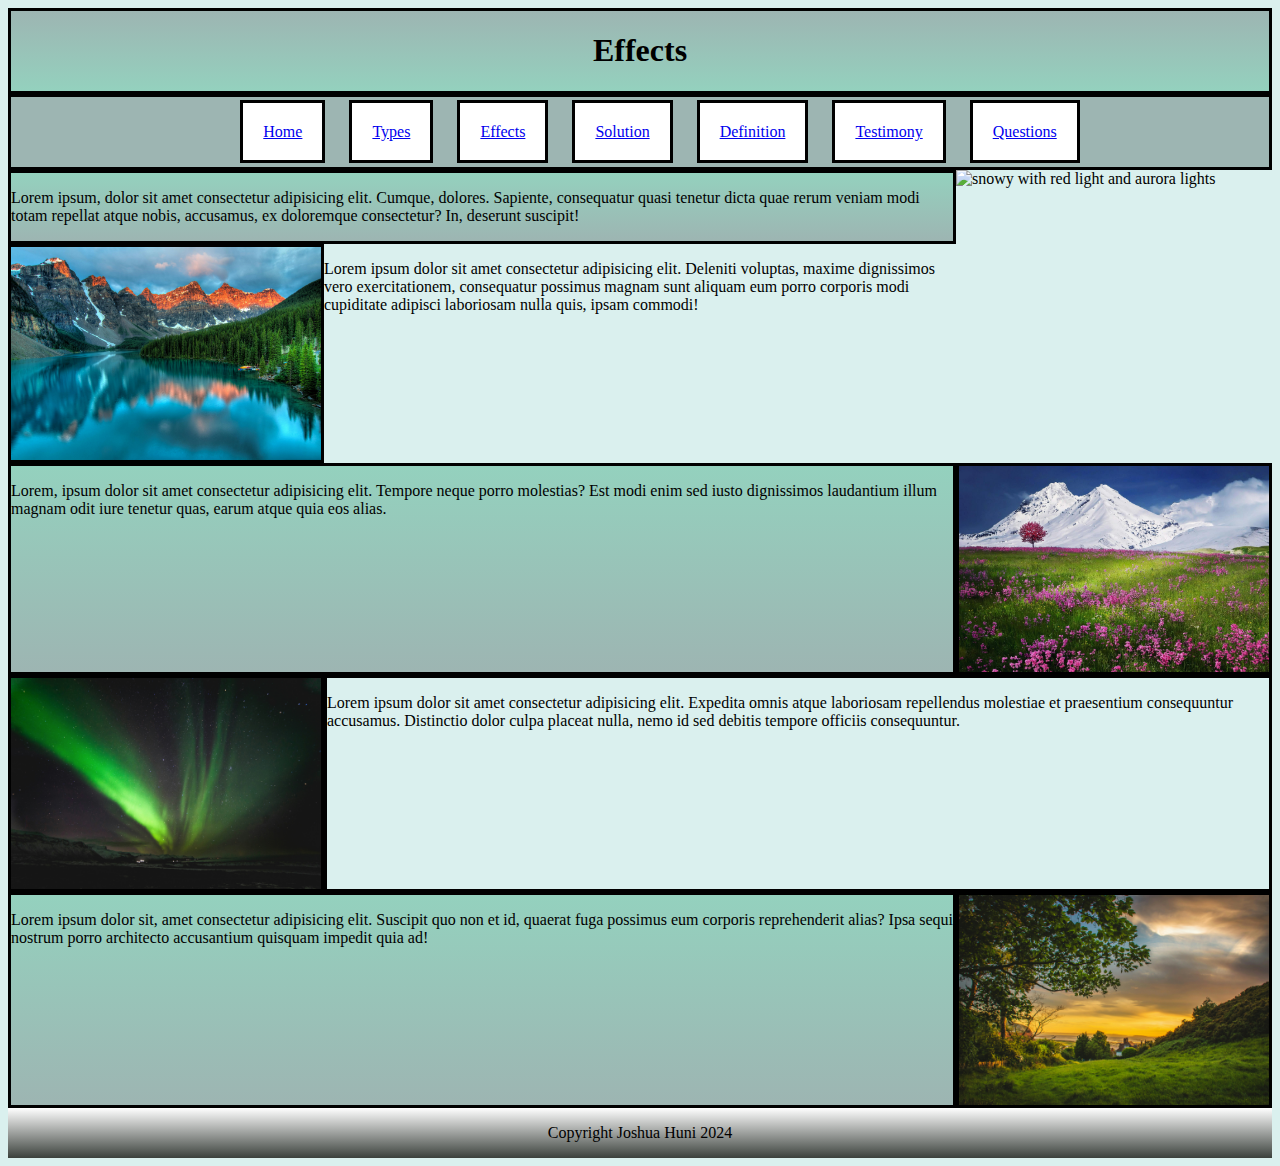
==== effects.html @ 4ddbb37d "first draft" ====
<!DOCTYPE html>
<html lang="en">
<head>
    <meta charset="UTF-8">
    <meta name="viewport" content="width=device-width, initial-scale=1.0">
    <title>Effects</title>
    <link rel="stylesheet" href="main.css">
</head>
<body>
    <div class="container">
        <div class="heading">
            <h1>Effects</h1>
        </div>
        <div class="navbar">
            <ul>
                <li><a href="Homepage.html">Home </li></a>
                <li><a href="types.html">Types</li></a>
                <li><a href="effects.html">Effects</li></a>
                <li><a href="solution.html">Solution</li></a>
                <li><a href="Definitions.html">Definition</li></a>
                <li><a href="Testimony.html">Testimony</li></a>
                <li><a href="Questions.html">Questions</li></a>
            </ul>
        </div>
        <div class="text1">
            <p>Lorem ipsum, dolor sit amet consectetur adipisicing elit. Cumque, dolores. Sapiente, consequatur quasi tenetur dicta quae rerum veniam modi totam repellat atque nobis, accusamus, ex doloremque consectetur? In, deserunt suscipit!</p>
        </div>
      
        <div class="img1"><img src="images/Image/Aura.jpg" alt="snowy with red light and aurora lights"></div>
        
        <div class="img2"><img src="images/Image/lake.jpg" alt="lake"></div>
        
        <div class="text2"><p>Lorem ipsum dolor sit amet consectetur adipisicing elit. Deleniti voluptas, maxime dignissimos vero exercitationem, consequatur possimus magnam sunt aliquam eum porro corporis modi cupiditate adipisci laboriosam nulla quis, ipsam commodi!</p></div>
        
        <div class="text3"><p>Lorem, ipsum dolor sit amet consectetur adipisicing elit. Tempore neque porro molestias? Est modi enim sed iusto dignissimos laudantium illum magnam odit iure tenetur quas, earum atque quia eos alias.</p></div>
        
        <div class="img3"><img src="images/Image/nice.jpg" alt="snowy mountain with flowers"></div>
        
       <div class="text4"><p>Lorem ipsum dolor sit amet consectetur adipisicing elit. Expedita omnis atque laboriosam repellendus molestiae et praesentium consequuntur accusamus. Distinctio dolor culpa placeat nulla, nemo id sed debitis tempore officiis consequuntur.</p></div>
       
        <div class="img4"><img src="images/Image/NorthenLights.jpg" alt="NorthenLights"></div>
         
        <div class="text5"><p>Lorem ipsum dolor sit, amet consectetur adipisicing elit. Suscipit quo non et id, quaerat fuga possimus eum corporis reprehenderit alias? Ipsa sequi nostrum porro architecto accusantium quisquam impedit quia ad!</p></div>
       
        <div class="img5"><img src="images/Image/Mountain.jpg" alt="mountain view"></div>
        
        <div class="footer"><p>Copyright Joshua Huni 2024</p></div>
        
    </div>
    
</body>
</html>
---- main.css ----
body{ background-color: #daf0ee;
    
}


.container{
     display:  grid;
     grid-template-columns: 1fr 2fr 1fr;
     grid-template-rows: auto;
     grid-template-areas: 
     "heading heading heading"
     "navbar navbar navbar"
     "text1 text1 img1"
     "img2 text2 text2"
     "text3 text3 img3"
     "img4 text4 text4"
     "text5 text5 img5"
     "footer footer footer";
    
}

.heading{
    grid-area: heading;
    background-color: #fff;
    text-align: center;
    border-style: solid;
    background: linear-gradient(to bottom, #9db5b2, #94d1be );
}
.body{
     font-family: "Playfair Display", serif;
}
.navbar{ 
    grid-area: navbar;
    background-color: #9db5b2;
    text-align: center;
    border-style: solid;
}

.navbar ul{
list-style-type: none;
}
.navbar li{
    display: inline-block;
    padding: 10px;
}
.navbar a{
padding: 20px;
background-color: rgb(255, 255, 255);
border-style: solid;
border-color: rgb(0, 0, 0);
}


.text1{
    grid-area: text1;
    background-color: #ffffff;
    border-style: solid;
    background: linear-gradient(to bottom, #94d1be, #9db5b2);;
}


.img2{
    grid-area: img2;
    background-color: #ffffff;
    border-style: solid;
}


.text3{
    grid-area: text3;
    background-color: #ffffff;
    border-style: solid;
    background: linear-gradient(to bottom, #94d1be, #9db5b2);
}


.img3{
    grid-area: img3;
    border-style: solid;
}


.text4{
    grid-area: text4;
    border-style: solid;
}


.text5{
    grid-area: text5;
    background-color: #ffffff;
    border-style: solid;
    background: linear-gradient(to bottom, #94d1be, #9db5b2);
}


.img4{
    grid-area: img4;
    background-color: #ffffff;
    border-style: solid;
}


.img5{ 
grid-area: img5;
border-style: solid;
}


.footer{
    grid-area: footer;
    background-color: #ffffff;
    text-align: center;
    background: linear-gradient(to bottom, #ffffff,#3b413c );
}


img { 
    width: 100% 
}

img{
    height: 100%
}
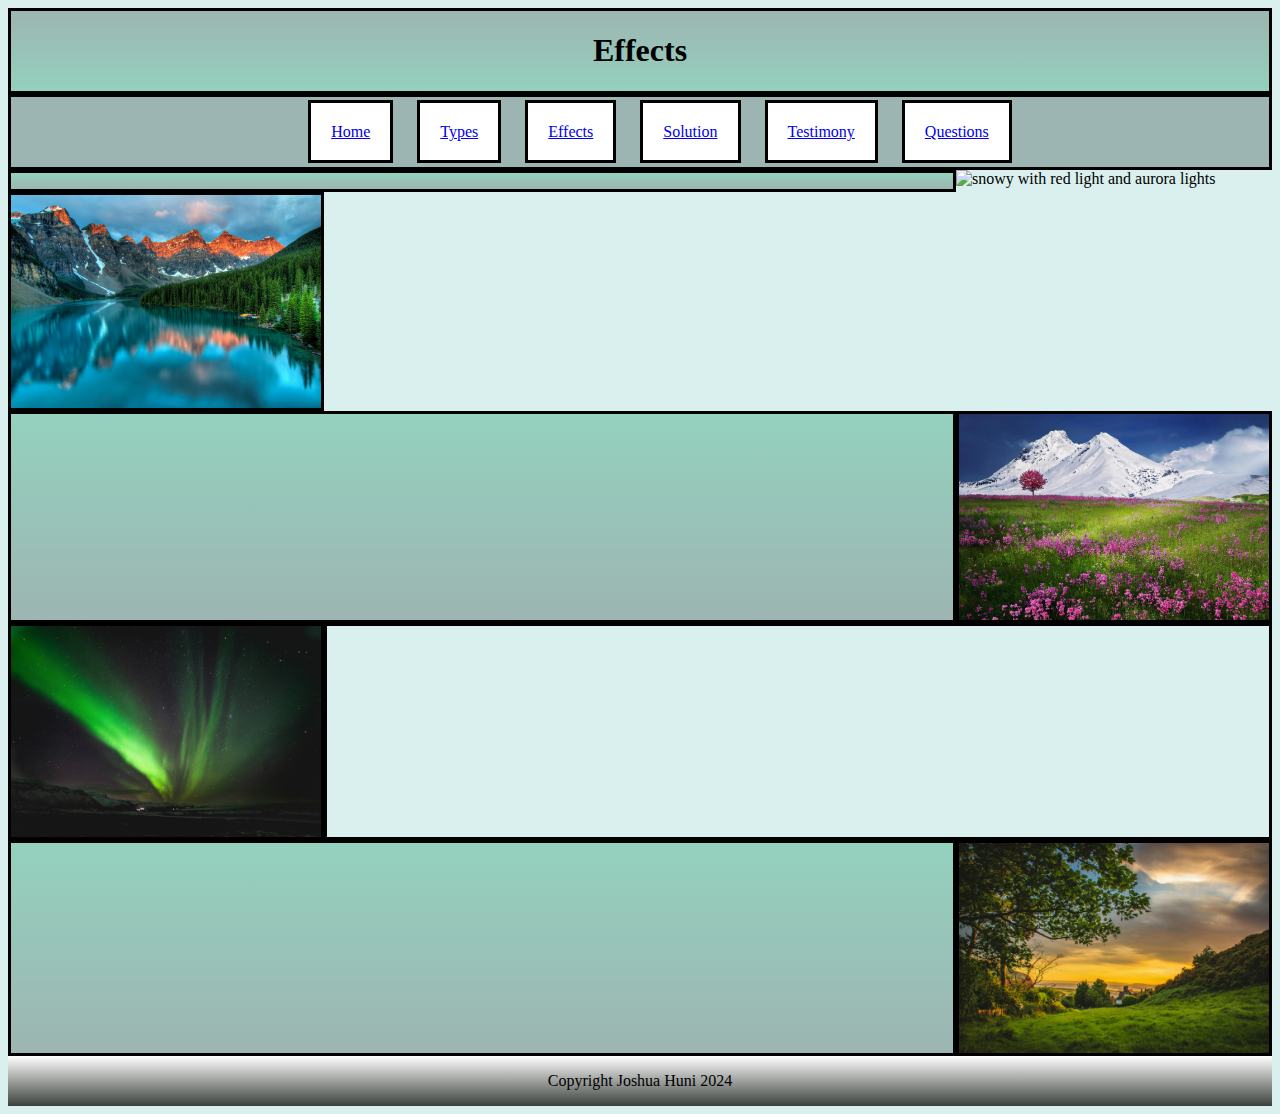
==== commit 072b567a: "fixing it up" ====
--- a/effects.html
+++ b/effects.html
@@ -17,30 +17,30 @@
                 <li><a href="types.html">Types</li></a>
                 <li><a href="effects.html">Effects</li></a>
                 <li><a href="solution.html">Solution</li></a>
-                <li><a href="Definitions.html">Definition</li></a>
+        
                 <li><a href="Testimony.html">Testimony</li></a>
                 <li><a href="Questions.html">Questions</li></a>
             </ul>
         </div>
         <div class="text1">
-            <p>Lorem ipsum, dolor sit amet consectetur adipisicing elit. Cumque, dolores. Sapiente, consequatur quasi tenetur dicta quae rerum veniam modi totam repellat atque nobis, accusamus, ex doloremque consectetur? In, deserunt suscipit!</p>
+            <p></p>
         </div>
       
         <div class="img1"><img src="images/Image/Aura.jpg" alt="snowy with red light and aurora lights"></div>
         
         <div class="img2"><img src="images/Image/lake.jpg" alt="lake"></div>
         
-        <div class="text2"><p>Lorem ipsum dolor sit amet consectetur adipisicing elit. Deleniti voluptas, maxime dignissimos vero exercitationem, consequatur possimus magnam sunt aliquam eum porro corporis modi cupiditate adipisci laboriosam nulla quis, ipsam commodi!</p></div>
+        <div class="text2"><p></p></div>
         
-        <div class="text3"><p>Lorem, ipsum dolor sit amet consectetur adipisicing elit. Tempore neque porro molestias? Est modi enim sed iusto dignissimos laudantium illum magnam odit iure tenetur quas, earum atque quia eos alias.</p></div>
+        <div class="text3"><p></p></div>
         
         <div class="img3"><img src="images/Image/nice.jpg" alt="snowy mountain with flowers"></div>
         
-       <div class="text4"><p>Lorem ipsum dolor sit amet consectetur adipisicing elit. Expedita omnis atque laboriosam repellendus molestiae et praesentium consequuntur accusamus. Distinctio dolor culpa placeat nulla, nemo id sed debitis tempore officiis consequuntur.</p></div>
+       <div class="text4"><p></p></div>
        
         <div class="img4"><img src="images/Image/NorthenLights.jpg" alt="NorthenLights"></div>
          
-        <div class="text5"><p>Lorem ipsum dolor sit, amet consectetur adipisicing elit. Suscipit quo non et id, quaerat fuga possimus eum corporis reprehenderit alias? Ipsa sequi nostrum porro architecto accusantium quisquam impedit quia ad!</p></div>
+        <div class="text5"><p></p></div>
        
         <div class="img5"><img src="images/Image/Mountain.jpg" alt="mountain view"></div>
         
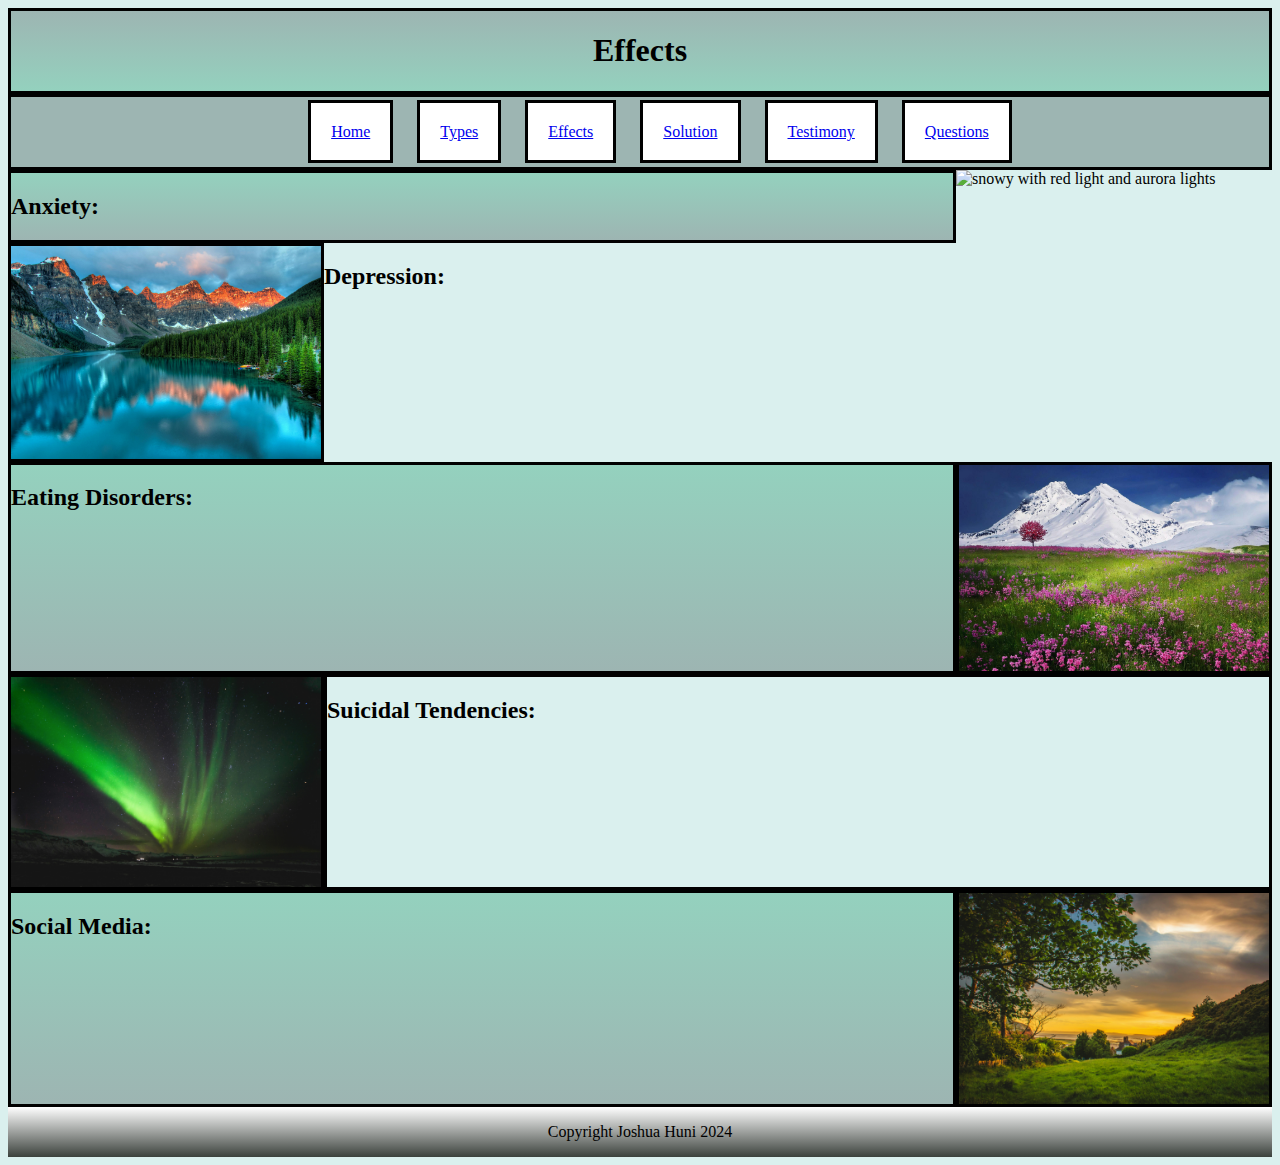
==== commit 0990f352: "partial information input" ====
--- a/effects.html
+++ b/effects.html
@@ -23,24 +23,24 @@
             </ul>
         </div>
         <div class="text1">
-            <p></p>
+            <h2>Anxiety:</h2><p></p>
         </div>
       
         <div class="img1"><img src="images/Image/Aura.jpg" alt="snowy with red light and aurora lights"></div>
         
         <div class="img2"><img src="images/Image/lake.jpg" alt="lake"></div>
         
-        <div class="text2"><p></p></div>
+        <div class="text2"><h2>Depression:</h2><p></p></div>
         
-        <div class="text3"><p></p></div>
+        <div class="text3"><h2>Eating Disorders:</h2><p></p></div>
         
         <div class="img3"><img src="images/Image/nice.jpg" alt="snowy mountain with flowers"></div>
         
-       <div class="text4"><p></p></div>
+       <div class="text4"><h2>Suicidal Tendencies:</h2><p></p></div>
        
         <div class="img4"><img src="images/Image/NorthenLights.jpg" alt="NorthenLights"></div>
          
-        <div class="text5"><p></p></div>
+        <div class="text5"><h2>Social Media:</h2><p></p></div>
        
         <div class="img5"><img src="images/Image/Mountain.jpg" alt="mountain view"></div>
         
@@ -49,4 +49,6 @@
     </div>
     
 </body>
+</html>
+</body>
 </html>--- a/main.css
+++ b/main.css
@@ -73,6 +73,9 @@
     background: linear-gradient(to bottom, #94d1be, #9db5b2);
 }
 
+.text2{
+    grid-area: text2;
+}
 
 .img3{
     grid-area: img3;
@@ -121,4 +124,21 @@
 
 img{
     height: 100%
-}+}
+
+.text2 h6{
+    text-align: right;
+}
+
+.text3 h6{
+    text-align: right;
+}
+
+.text4 h6{
+    text-align: right;
+}
+
+.text5 h6{
+    text-align: right;
+}
+
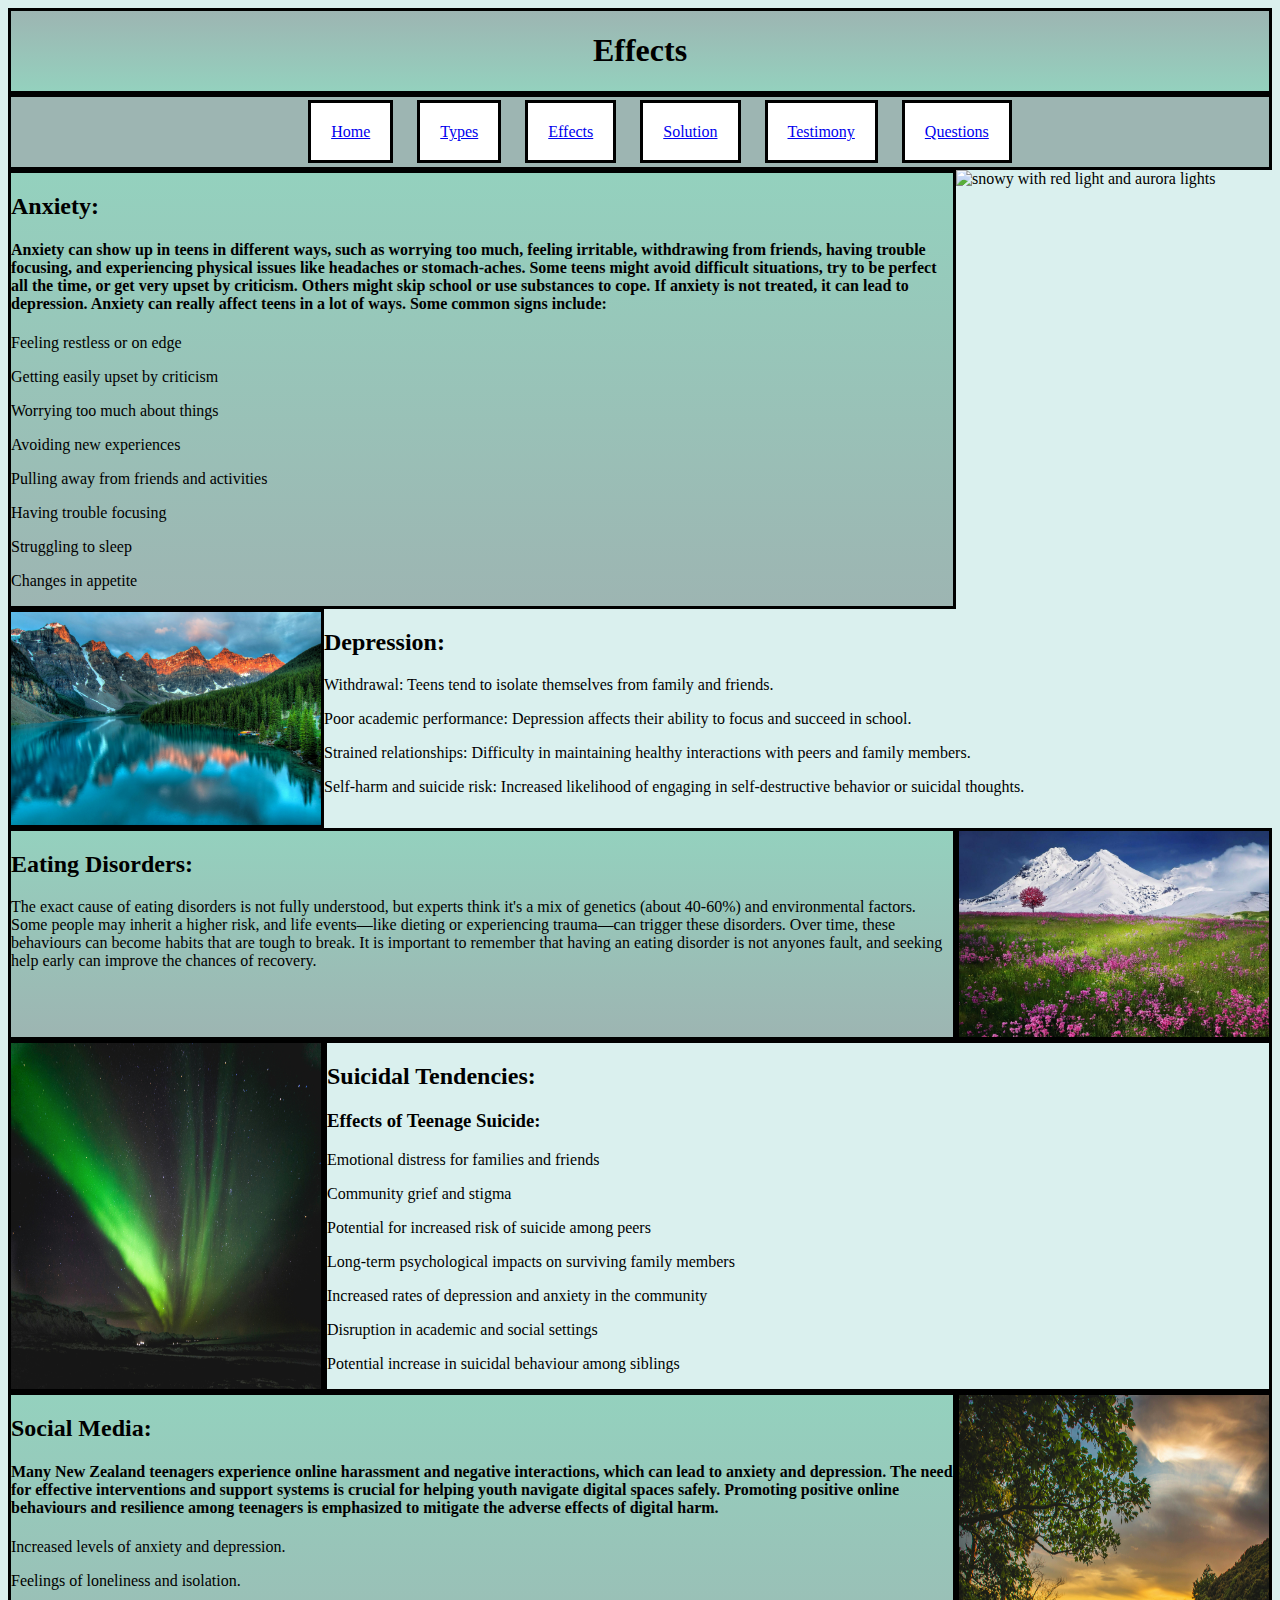
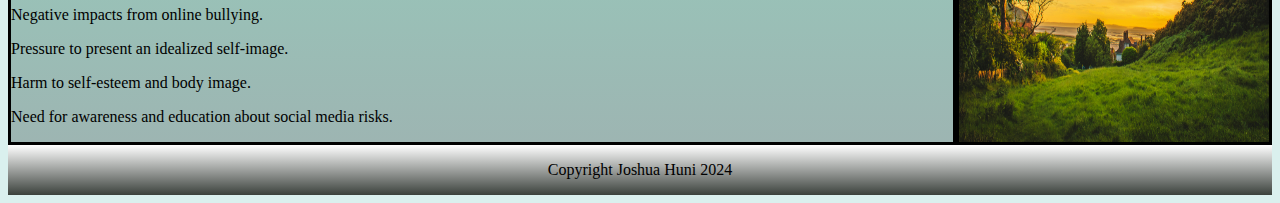
==== commit 4ede8148: "putting in information" ====
--- a/effects.html
+++ b/effects.html
@@ -23,24 +23,77 @@
             </ul>
         </div>
         <div class="text1">
-            <h2>Anxiety:</h2><p></p>
+            <h2>Anxiety:</h2>
+            <h4>Anxiety can show up in teens in different ways, such as worrying too much, feeling irritable, withdrawing from friends, having trouble focusing, and experiencing physical issues like headaches or stomach-aches. Some teens might avoid difficult situations, try to be perfect all the time, or get very upset by criticism. Others might skip school or use substances to cope. If anxiety is not treated, it can lead to depression. Anxiety can really affect teens in a lot of ways. Some common signs include:</h4> 
+
+                <p>Feeling restless or on edge</p> 
+                
+                <p>Getting easily upset by criticism</p> 
+                
+                <p>Worrying too much about things</p> 
+                
+                <p>Avoiding new experiences</p> 
+                
+                <p>Pulling away from friends and activities</p> 
+                
+                <p>Having trouble focusing</p> 
+                
+                <p>Struggling to sleep</p> 
+                
+                <p>Changes in appetite</p> 
         </div>
       
         <div class="img1"><img src="images/Image/Aura.jpg" alt="snowy with red light and aurora lights"></div>
         
         <div class="img2"><img src="images/Image/lake.jpg" alt="lake"></div>
         
-        <div class="text2"><h2>Depression:</h2><p></p></div>
+        <div class="text2"><h2>Depression:</h2><p>Withdrawal: Teens tend to isolate themselves from family and friends.</p> 
+
+           <p>Poor academic performance: Depression affects their ability to focus and succeed in school. </p> 
+            
+            <p>Strained relationships: Difficulty in maintaining healthy interactions with peers and family members. </p>
+            
+            <p>Self-harm and suicide risk: Increased likelihood of engaging in self-destructive behavior or suicidal thoughts. </p></div>
         
-        <div class="text3"><h2>Eating Disorders:</h2><p></p></div>
+        <div class="text3"><h2>Eating Disorders:</h2><p>The exact cause of eating disorders is not fully understood, but experts think it's a mix of genetics (about 40-60%) and environmental factors. Some people may inherit a higher risk, and life events—like dieting or experiencing trauma—can trigger these disorders. Over time, these behaviours can become habits that are tough to break. It is important to remember that having an eating disorder is not anyones fault, and seeking help early can improve the chances of recovery. </p></div>
         
         <div class="img3"><img src="images/Image/nice.jpg" alt="snowy mountain with flowers"></div>
         
-       <div class="text4"><h2>Suicidal Tendencies:</h2><p></p></div>
+       <div class="text4"><h2>Suicidal Tendencies:</h2> <h3>Effects of Teenage Suicide:</h3> 
+
+        <p>Emotional distress for families and friends</p> 
+        
+        <p>Community grief and stigma</p> 
+        
+        <p>Potential for increased risk of suicide among peers</p> 
+        
+        <p>Long-term psychological impacts on surviving family members </p>
+        
+        <p>Increased rates of depression and anxiety in the community</p> 
+
+        <p>Disruption in academic and social settings </p>
+        
+       
+       <p> Potential increase in suicidal behaviour among siblings</p> </div>
        
         <div class="img4"><img src="images/Image/NorthenLights.jpg" alt="NorthenLights"></div>
          
-        <div class="text5"><h2>Social Media:</h2><p></p></div>
+        <div class="text5"><h2>Social Media:</h2>
+            <h4>Many New Zealand teenagers experience online harassment and negative interactions, which can lead to anxiety and depression. The need for effective interventions and support systems is crucial for helping youth navigate digital spaces safely. Promoting positive online behaviours and resilience among teenagers is emphasized to mitigate the adverse effects of digital harm. </h4>
+            
+            <p>Increased levels of anxiety and depression.</p> 
+
+            <p>Feelings of loneliness and isolation.</p> 
+            
+           <p>Negative impacts from online bullying.</p>  
+            
+           <p>Pressure to present an idealized self-image.</p>  
+            
+            <p>Harm to self-esteem and body image.</p> 
+            
+            <p>Need for awareness and education about social media risks.</p> 
+            
+         </div>
        
         <div class="img5"><img src="images/Image/Mountain.jpg" alt="mountain view"></div>
         
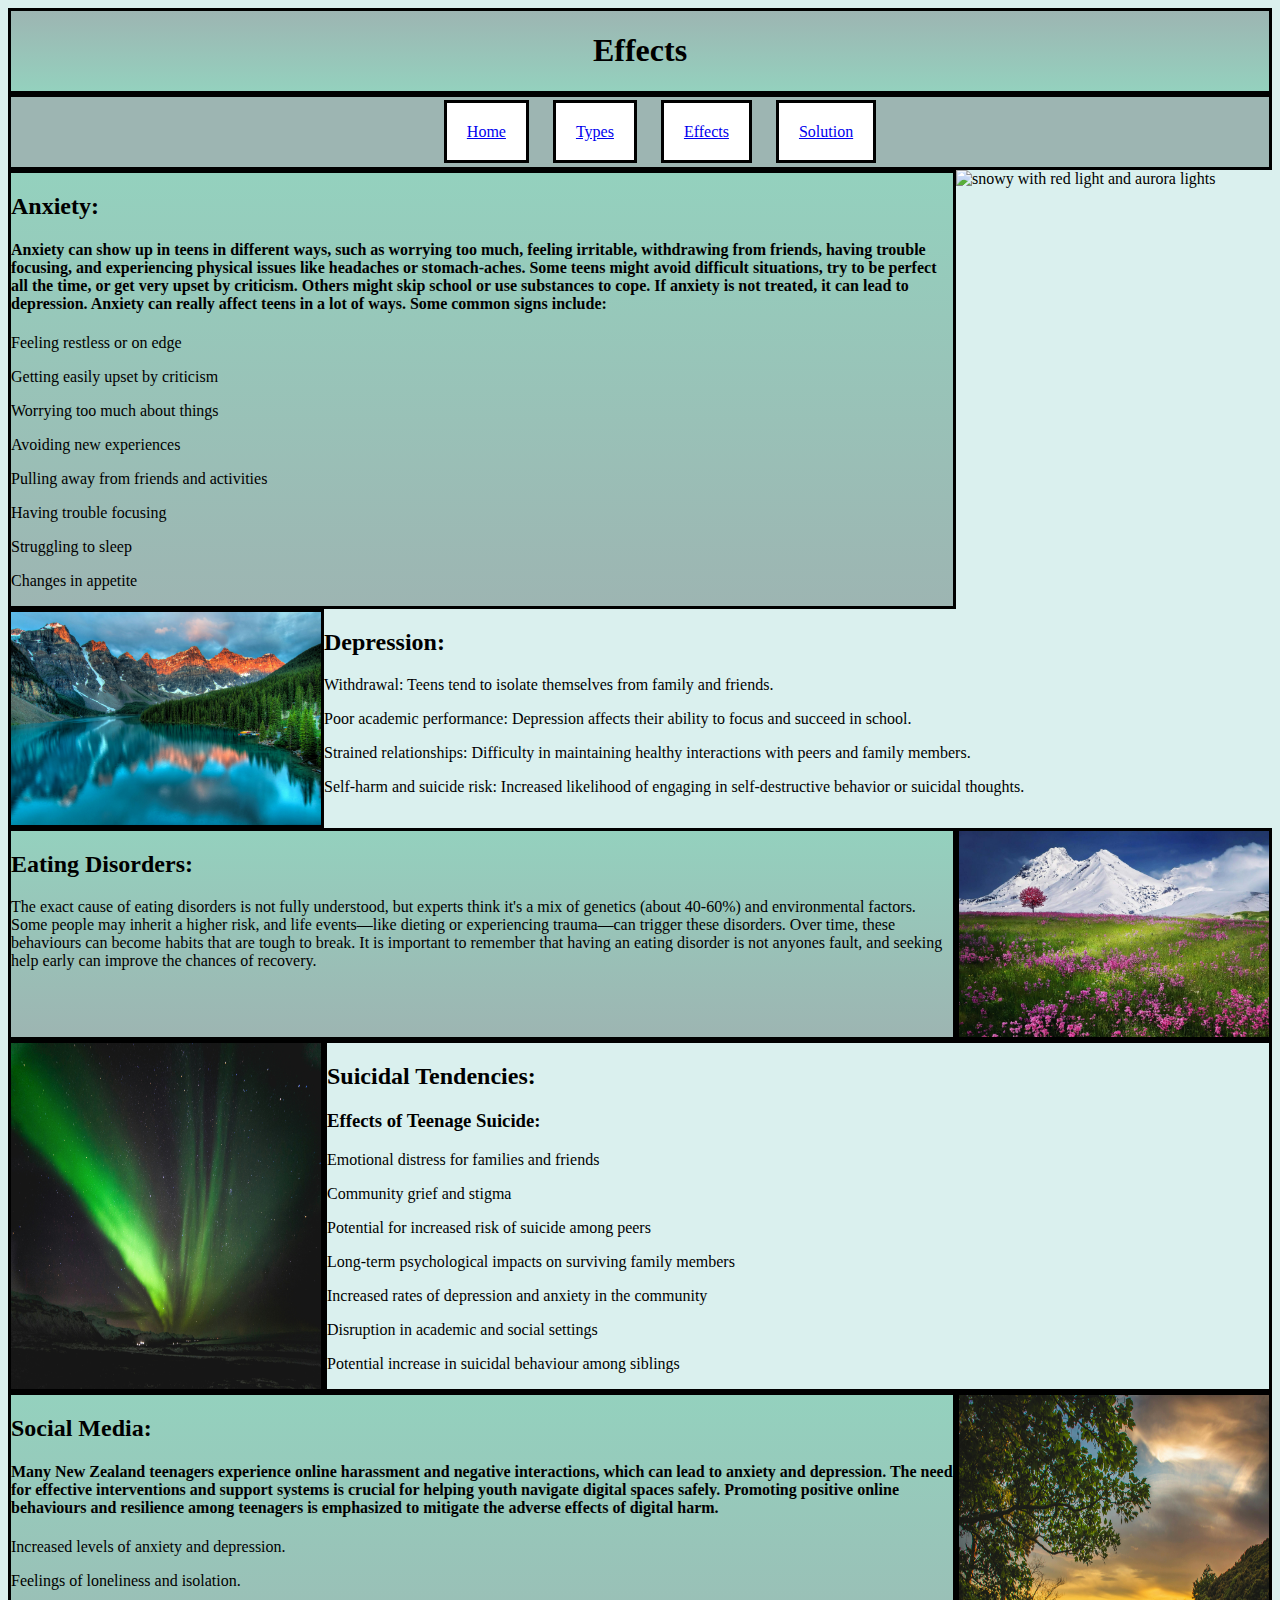
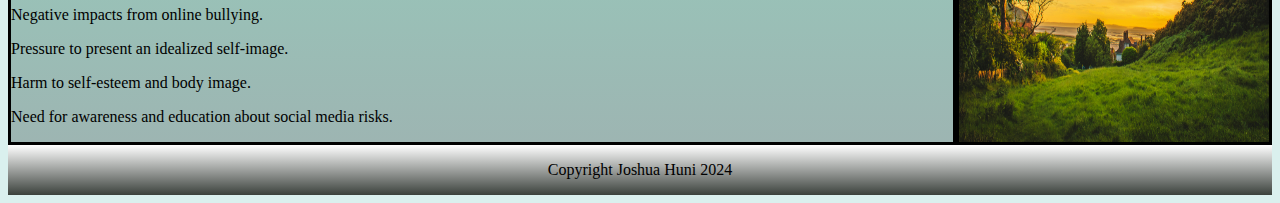
==== commit 0c1fbc12: "added java script" ====
--- a/effects.html
+++ b/effects.html
@@ -13,13 +13,11 @@
         </div>
         <div class="navbar">
             <ul>
-                <li><a href="Homepage.html">Home </li></a>
+                <li><a href="index.html">Home </li></a>
                 <li><a href="types.html">Types</li></a>
                 <li><a href="effects.html">Effects</li></a>
                 <li><a href="solution.html">Solution</li></a>
-        
-                <li><a href="Testimony.html">Testimony</li></a>
-                <li><a href="Questions.html">Questions</li></a>
+ 
             </ul>
         </div>
         <div class="text1">
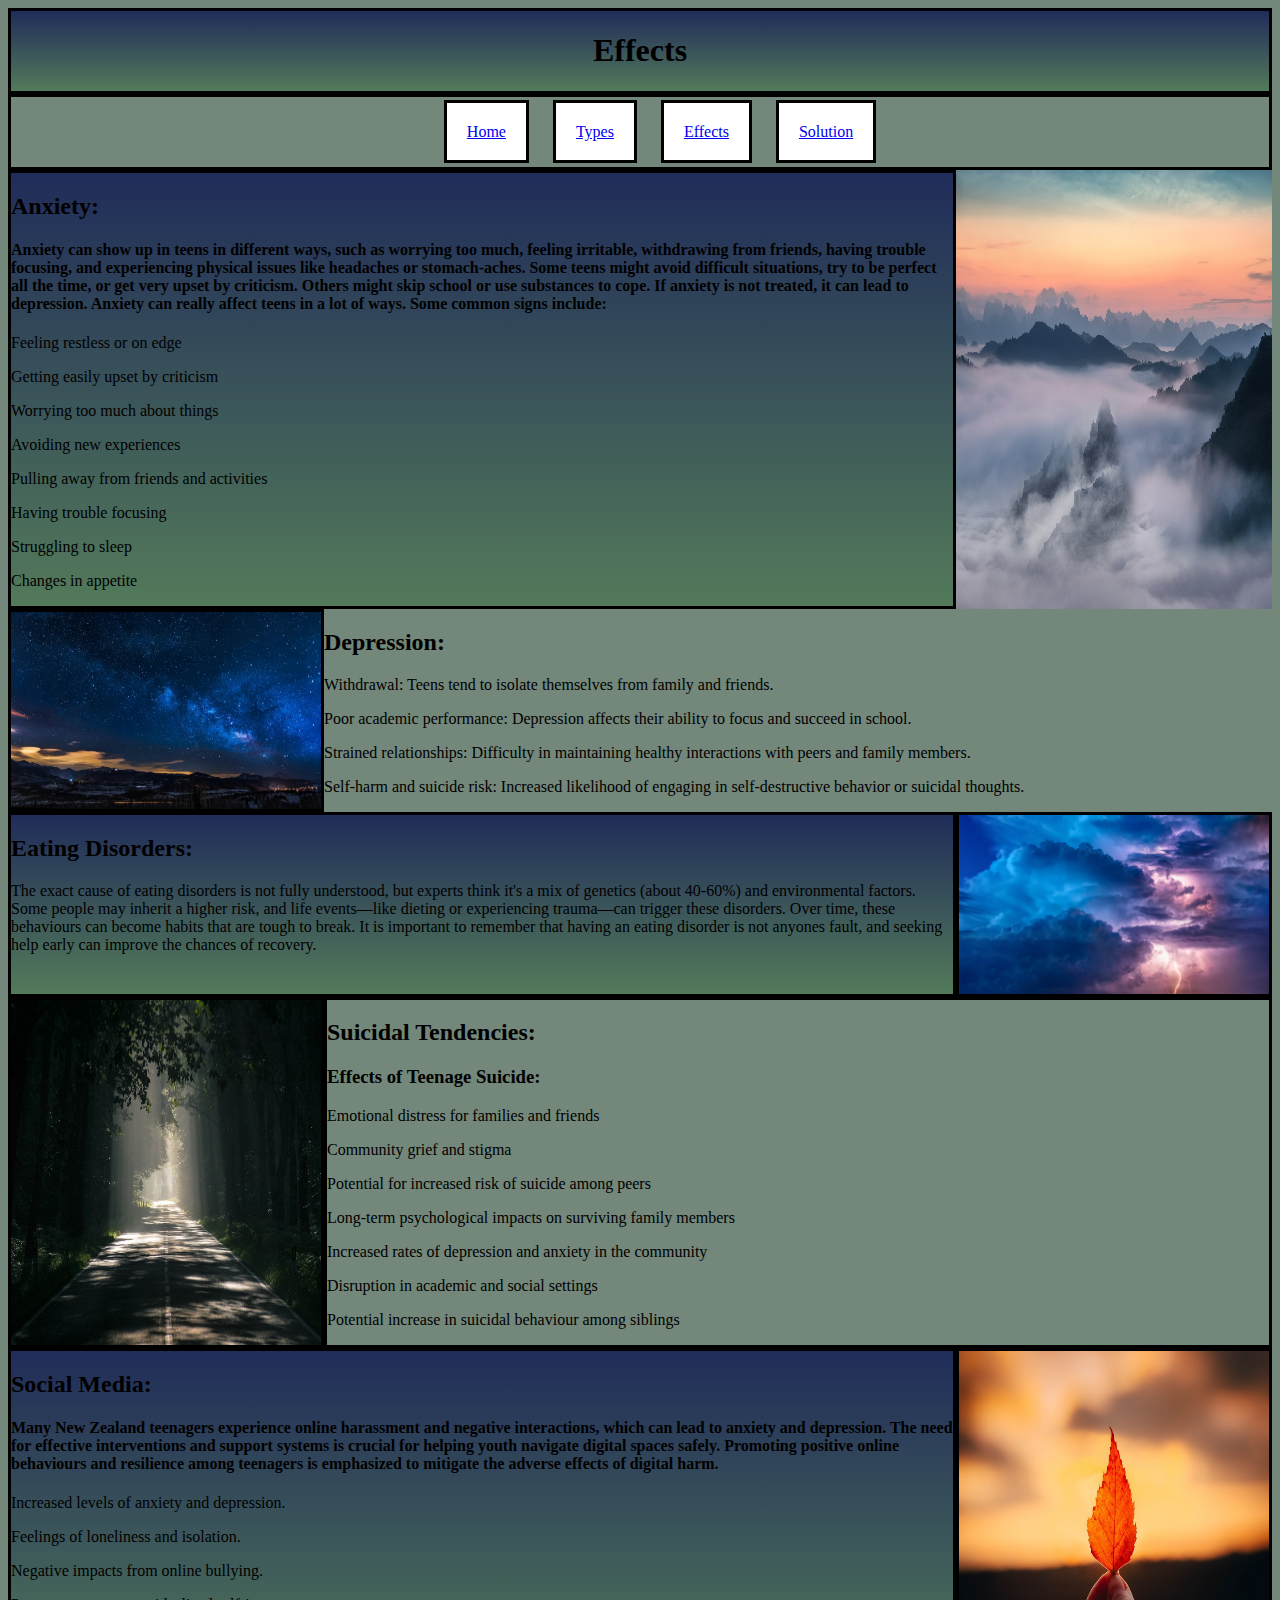
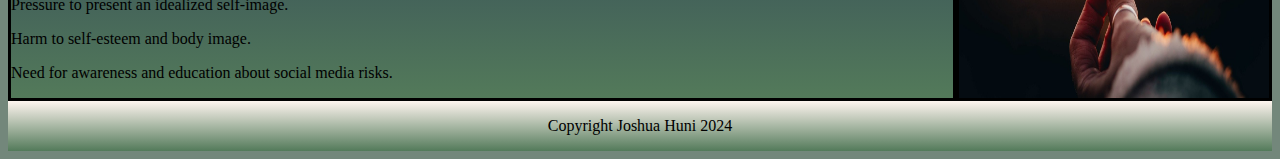
==== commit 57773dcb: "added different photos and colours" ====
--- a/effects.html
+++ b/effects.html
@@ -4,7 +4,7 @@
     <meta charset="UTF-8">
     <meta name="viewport" content="width=device-width, initial-scale=1.0">
     <title>Effects</title>
-    <link rel="stylesheet" href="main.css">
+    <link rel="stylesheet" href="third.css">
 </head>
 <body>
     <div class="container">
@@ -41,9 +41,9 @@
                 <p>Changes in appetite</p> 
         </div>
       
-        <div class="img1"><img src="images/Image/Aura.jpg" alt="snowy with red light and aurora lights"></div>
+        <div class="img1"><img src="images/Image/fog.jpg" alt="snowy with red light and aurora lights"></div>
         
-        <div class="img2"><img src="images/Image/lake.jpg" alt="lake"></div>
+        <div class="img2"><img src="images/Image/Stars.jpg" alt="lake"></div>
         
         <div class="text2"><h2>Depression:</h2><p>Withdrawal: Teens tend to isolate themselves from family and friends.</p> 
 
@@ -55,7 +55,7 @@
         
         <div class="text3"><h2>Eating Disorders:</h2><p>The exact cause of eating disorders is not fully understood, but experts think it's a mix of genetics (about 40-60%) and environmental factors. Some people may inherit a higher risk, and life events—like dieting or experiencing trauma—can trigger these disorders. Over time, these behaviours can become habits that are tough to break. It is important to remember that having an eating disorder is not anyones fault, and seeking help early can improve the chances of recovery. </p></div>
         
-        <div class="img3"><img src="images/Image/nice.jpg" alt="snowy mountain with flowers"></div>
+        <div class="img3"><img src="images/Image/thunderstorm.jpg" alt="snowy mountain with flowers"></div>
         
        <div class="text4"><h2>Suicidal Tendencies:</h2> <h3>Effects of Teenage Suicide:</h3> 
 
@@ -74,7 +74,7 @@
        
        <p> Potential increase in suicidal behaviour among siblings</p> </div>
        
-        <div class="img4"><img src="images/Image/NorthenLights.jpg" alt="NorthenLights"></div>
+        <div class="img4"><img src="images/Image/road.jpg" alt="NorthenLights"></div>
          
         <div class="text5"><h2>Social Media:</h2>
             <h4>Many New Zealand teenagers experience online harassment and negative interactions, which can lead to anxiety and depression. The need for effective interventions and support systems is crucial for helping youth navigate digital spaces safely. Promoting positive online behaviours and resilience among teenagers is emphasized to mitigate the adverse effects of digital harm. </h4>
@@ -93,7 +93,7 @@
             
          </div>
        
-        <div class="img5"><img src="images/Image/Mountain.jpg" alt="mountain view"></div>
+        <div class="img5"><img src="images/Image/leaf.jpg" alt="mountain view"></div>
         
         <div class="footer"><p>Copyright Joshua Huni 2024</p></div>
         
--- a/third.css
+++ b/third.css
@@ -0,0 +1,144 @@
+body{ background-color: #73877B;
+    
+}
+
+
+.container{
+     display:  grid;
+     grid-template-columns: 1fr 2fr 1fr;
+     grid-template-rows: auto;
+     grid-template-areas: 
+     "heading heading heading"
+     "navbar navbar navbar"
+     "text1 text1 img1"
+     "img2 text2 text2"
+     "text3 text3 img3"
+     "img4 text4 text4"
+     "text5 text5 img5"
+     "footer footer footer";
+    
+}
+
+.heading{
+    grid-area: heading;
+    background-color: #FEF5EF;
+    text-align: center;
+    border-style: solid;
+    background: linear-gradient(to bottom, #202C59, #537A5A );
+}
+.body{
+     font-family: "Playfair Display", serif;
+}
+.navbar{ 
+    grid-area: navbar;
+    background-color: #73877B;
+    text-align: center;
+    border-style: solid;
+}
+
+.navbar ul{
+list-style-type: none;
+}
+.navbar li{
+    display: inline-block;
+    padding: 10px;
+}
+.navbar a{
+padding: 20px;
+background-color: rgb(255, 255, 255);
+border-style: solid;
+border-color: rgb(0, 0, 0);
+}
+
+
+.text1{
+    grid-area: text1;
+    background-color: #FEF5EF;
+    border-style: solid;
+    background: linear-gradient(to bottom, #202C59, #537A5A);;
+}
+
+
+.img2{
+    grid-area: img2;
+    background-color: #FEF5EF;
+    border-style: solid;
+}
+
+
+.text3{
+    grid-area: text3;
+    background-color: #FEF5EF;
+    border-style: solid;
+    background: linear-gradient(to bottom, #202C59, #537A5A);
+}
+
+.text2{
+    grid-area: text2;
+}
+
+.img3{
+    grid-area: img3;
+    border-style: solid;
+}
+
+
+.text4{
+    grid-area: text4;
+    border-style: solid;
+}
+
+
+.text5{
+    grid-area: text5;
+    background-color: #FEF5EF;
+    border-style: solid;
+    background: linear-gradient(to bottom, #202C59, #537A5A);
+}
+
+
+.img4{
+    grid-area: img4;
+    background-color: #FEF5EF;
+    border-style: solid;
+}
+
+
+.img5{ 
+grid-area: img5;
+border-style: solid;
+}
+
+
+.footer{
+    grid-area: footer;
+    background-color: #FEF5EF;
+    text-align: center;
+    background: linear-gradient(to bottom, #FEF5EF,#537A5A );
+}
+
+
+img { 
+    width: 100% 
+}
+
+img{
+    height: 100%
+}
+
+.text2 h6{
+    text-align: right;
+}
+
+.text3 h6{
+    text-align: right;
+}
+
+.text4 h6{
+    text-align: right;
+}
+
+.text5 h6{
+    text-align: right;
+}
+
